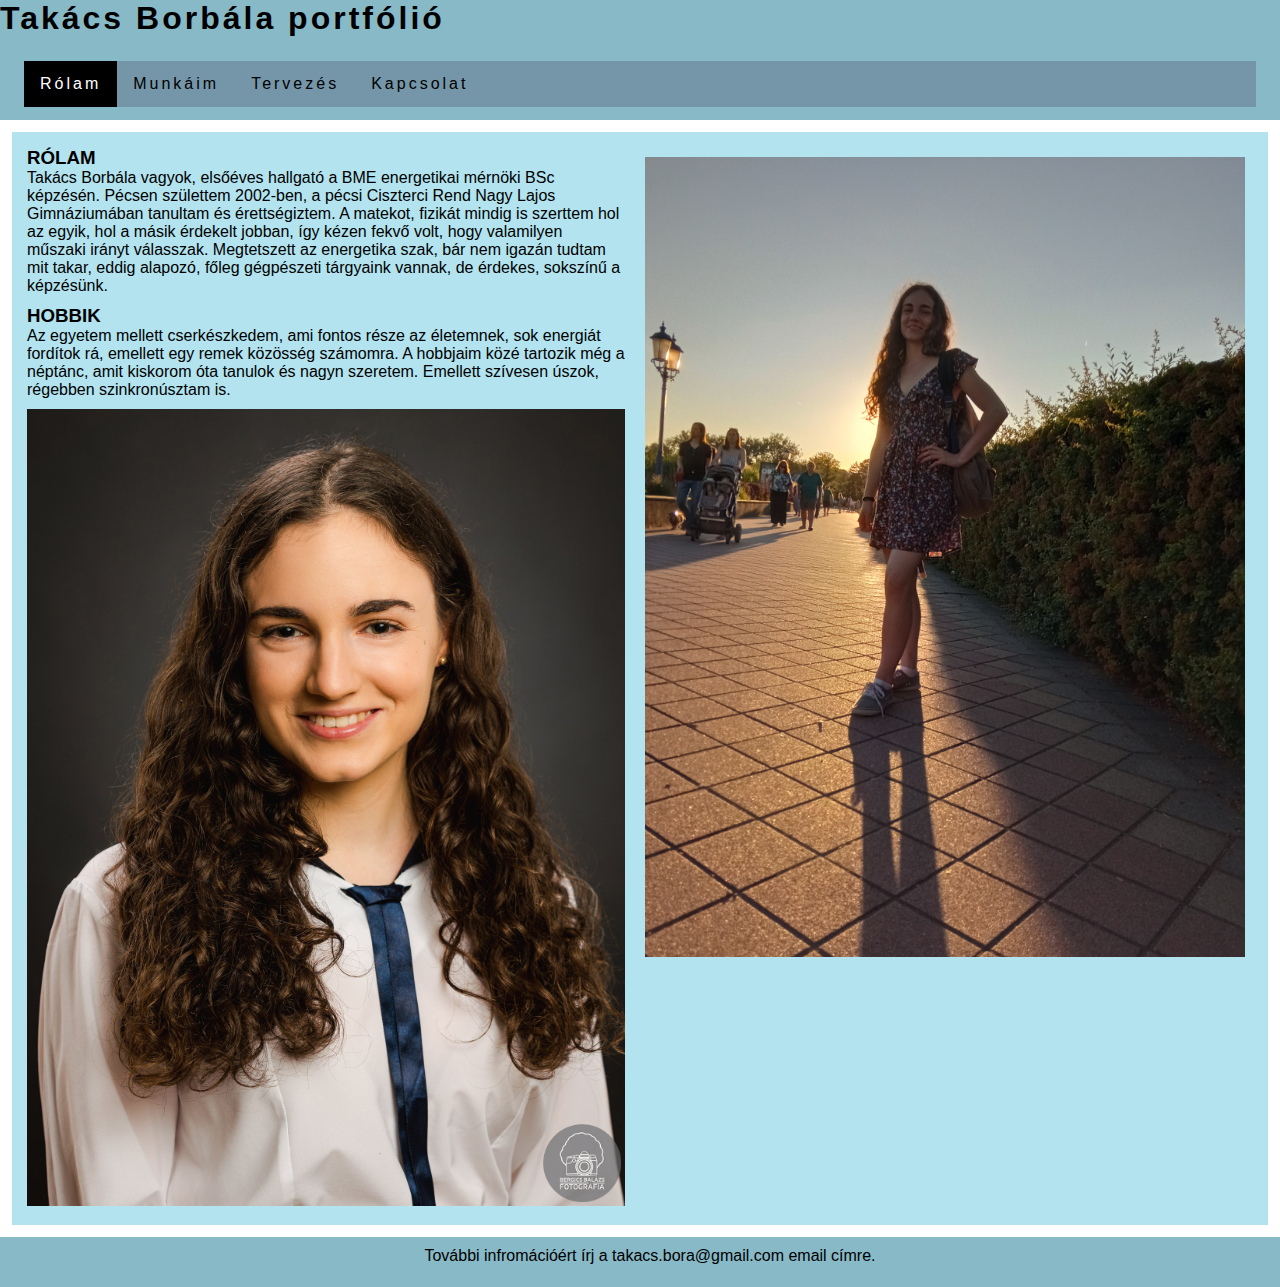
==== index.html @ 80e6fe2b "portfolio 1." ====
<!DOCTYPE html>
<html lang="en">
<head>
    <meta charset="UTF-8">
    <title>Portfólióoldal - Takács Borbála</title>
    <link rel="stylesheet" type="text/css" href="css/styles.css">
</head>
<body>
<header>
    <div class="focim">
        <h1>Takács Borbála portfólió</h1>
        <div class="menu">
            <ul>
                <li><a href="index.html" class="aktiv-oldal">Rólam</a></li>
                <li><a href="munkak.html">Munkáim</a></li>
                <li><a href="terv.html">Tervezés</a></li>
                <li><a href="kapcsolat.html">Kapcsolat</a></li>
            </ul>
        </div>
    </div>
</header>

<main>
    <div class="oldal">
        <div class="hasab-2">
            <div class="bekezdes">
                <h3>RÓLAM</h3>
                Takács Borbála vagyok, elsőéves hallgató a BME energetikai mérnöki BSc képzésén.
                Pécsen születtem 2002-ben, a pécsi Ciszterci Rend Nagy Lajos Gimnáziumában tanultam és érettségiztem. A matekot,
                fizikát mindig is szerttem hol az egyik, hol a másik érdekelt jobban, így kézen fekvő volt, hogy valamilyen műszaki irányt válasszak.
                Megtetszett az energetika szak, bár nem igazán tudtam mit takar, eddig alapozó,
                főleg gégpészeti tárgyaink vannak, de érdekes, sokszínű a képzésünk.

            </div>
            <div class="bekezdes">
                <h3>HOBBIK</h3>
                Az egyetem mellett cserkészkedem, ami fontos része az életemnek, sok energiát fordítok rá, emellett egy remek közösség számomra.
                A hobbjaim közé tartozik még a néptánc, amit kiskorom óta tanulok és nagyn szeretem. Emellett szívesen úszok, régebben szinkronúsztam is.
            </div>
            <div class="bekezdes">
                <img src="img/tablo.jpg">
            </div>
        </div>
        <div class="hasab-2">
            
            </div>
            <div class="bekezdes">
                <img src="img/egeszalakos.jpg" width="600px" height="800px">
            </div>
            
    </div>
</main>

<footer>
    <div class="lablec">További infromációért írj a takacs.bora@gmail.com email címre.</div>
</footer>

</body>
</html>
---- css/styles.css ----
:root {
    --light-denim: #b2e3ef;
    --middle-denim: #88b9c7;
    --dark-denim: #7596a9;
}

body {
    font-size: 16px;
    font-family: 'Roboto', sans-serif;
    font-weight: 300;
}

*, *::before, *::after {
    box-sizing: border-box;
    margin: 0;
    padding: 0;
}

img {
    max-width: 100%;
}

body {
    display: grid;
    grid-template-areas:
			"fejlec"
			"tartalom"
			"lablec";
    grid-template-rows: max-content 1fr max-content;
    min-height: 100vh;
}

header {
    background-color: var(--middle-denim);
    grid-area: fejlec;
    letter-spacing: 3px;
}

main {
    background-color: var(--light-denim);
    grid-area: tartalom;
    margin: 12px;
}

footer {
    background-color: var(--middle-denim);
    grid-area: lablec;
    text-align: right;
    height: 50px;
}

ul {
    overflow: hidden;
    background-color: var(--dark-denim);
    list-style-type: none;
    margin: 0;
    padding: 0;
    top: 0;
    display: block;
}

li {
    display: inline;
}

li a {
    float: left;
    padding: 14px 16px;
    text-decoration: none;
    color: black;
}

.lablec-jobb {
    padding-right: 20px;
}

.lablec {
    text-align: center;
    padding-left: 20px;
    padding-top: 10px;
}

.focim {
    background-color: var(--middle-denim);
    color: black;
    height: 120px;
}

.menu {
    background-color: var(--middle-denim);
    color: black;
    margin: 24px;
    text-align: center;
    display: block;
}

.oldal {
    background-color: var(--middle-denim);
}

.aktiv-oldal {
    background-color: black;
    color: white;
}

.hasab-1 {
    float: left;
    width: 50%;
    padding: 10px;
}

.hasab-2 {
    float: left;
    width: 50%;
    padding: 10px;
}

.hasab-3 {
    float: left;
    width: 33.33%;
    padding: 10px;
}

.bekezdes {
    float: left;
    padding: 5px;
}
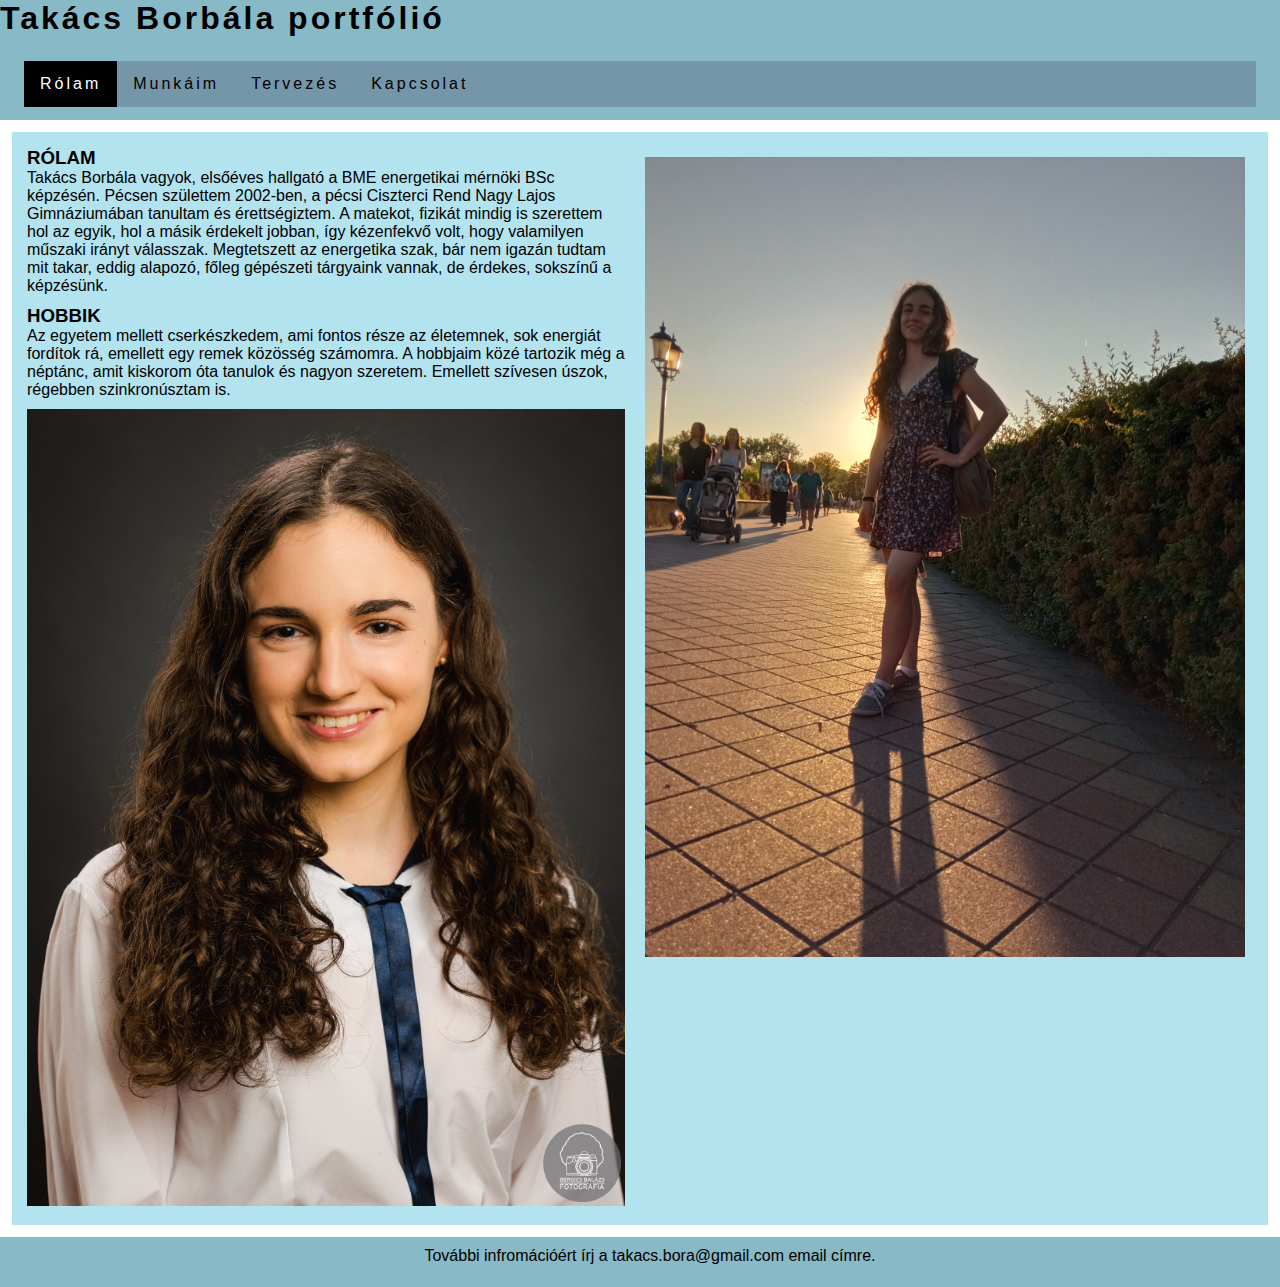
==== commit 71e4e760: "javitasok" ====
--- a/index.html
+++ b/index.html
@@ -27,15 +27,15 @@
                 <h3>RÓLAM</h3>
                 Takács Borbála vagyok, elsőéves hallgató a BME energetikai mérnöki BSc képzésén.
                 Pécsen születtem 2002-ben, a pécsi Ciszterci Rend Nagy Lajos Gimnáziumában tanultam és érettségiztem. A matekot,
-                fizikát mindig is szerttem hol az egyik, hol a másik érdekelt jobban, így kézen fekvő volt, hogy valamilyen műszaki irányt válasszak.
+                fizikát mindig is szerettem hol az egyik, hol a másik érdekelt jobban, így kézenfekvő volt, hogy valamilyen műszaki irányt válasszak.
                 Megtetszett az energetika szak, bár nem igazán tudtam mit takar, eddig alapozó,
-                főleg gégpészeti tárgyaink vannak, de érdekes, sokszínű a képzésünk.
+                főleg gépészeti tárgyaink vannak, de érdekes, sokszínű a képzésünk.
 
             </div>
             <div class="bekezdes">
                 <h3>HOBBIK</h3>
                 Az egyetem mellett cserkészkedem, ami fontos része az életemnek, sok energiát fordítok rá, emellett egy remek közösség számomra.
-                A hobbjaim közé tartozik még a néptánc, amit kiskorom óta tanulok és nagyn szeretem. Emellett szívesen úszok, régebben szinkronúsztam is.
+                A hobbjaim közé tartozik még a néptánc, amit kiskorom óta tanulok és nagyon szeretem. Emellett szívesen úszok, régebben szinkronúsztam is.
             </div>
             <div class="bekezdes">
                 <img src="img/tablo.jpg">
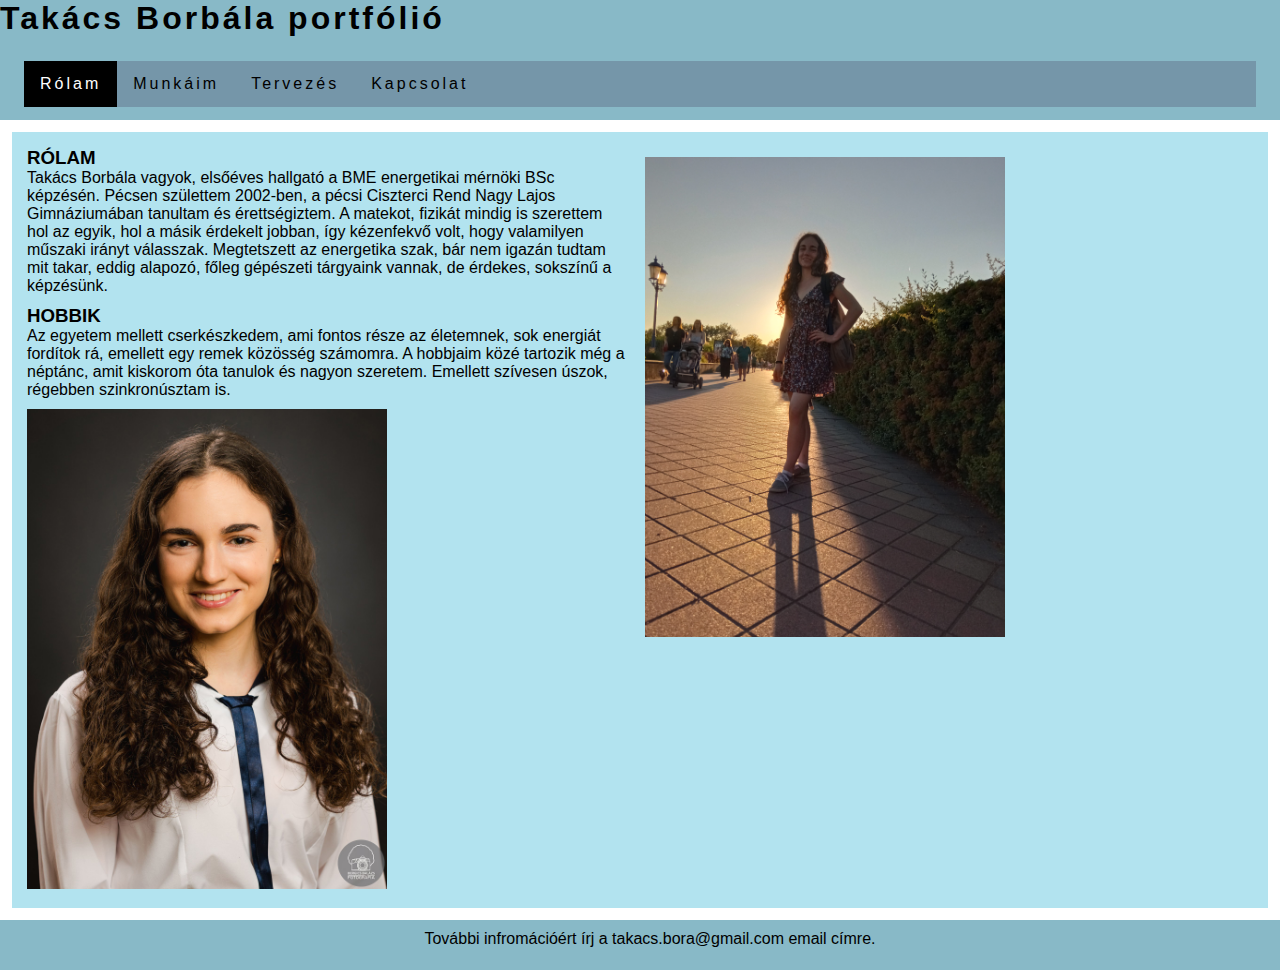
==== commit 059dc60c: "img size" ====
--- a/index.html
+++ b/index.html
@@ -38,14 +38,14 @@
                 A hobbjaim közé tartozik még a néptánc, amit kiskorom óta tanulok és nagyon szeretem. Emellett szívesen úszok, régebben szinkronúsztam is.
             </div>
             <div class="bekezdes">
-                <img src="img/tablo.jpg">
+                <img src="img/tablo.jpg" width="360px" height="480px">
             </div>
         </div>
         <div class="hasab-2">
             
             </div>
             <div class="bekezdes">
-                <img src="img/egeszalakos.jpg" width="600px" height="800px">
+                <img src="img/egeszalakos.jpg" width="360px" height="480px">
             </div>
             
     </div>
